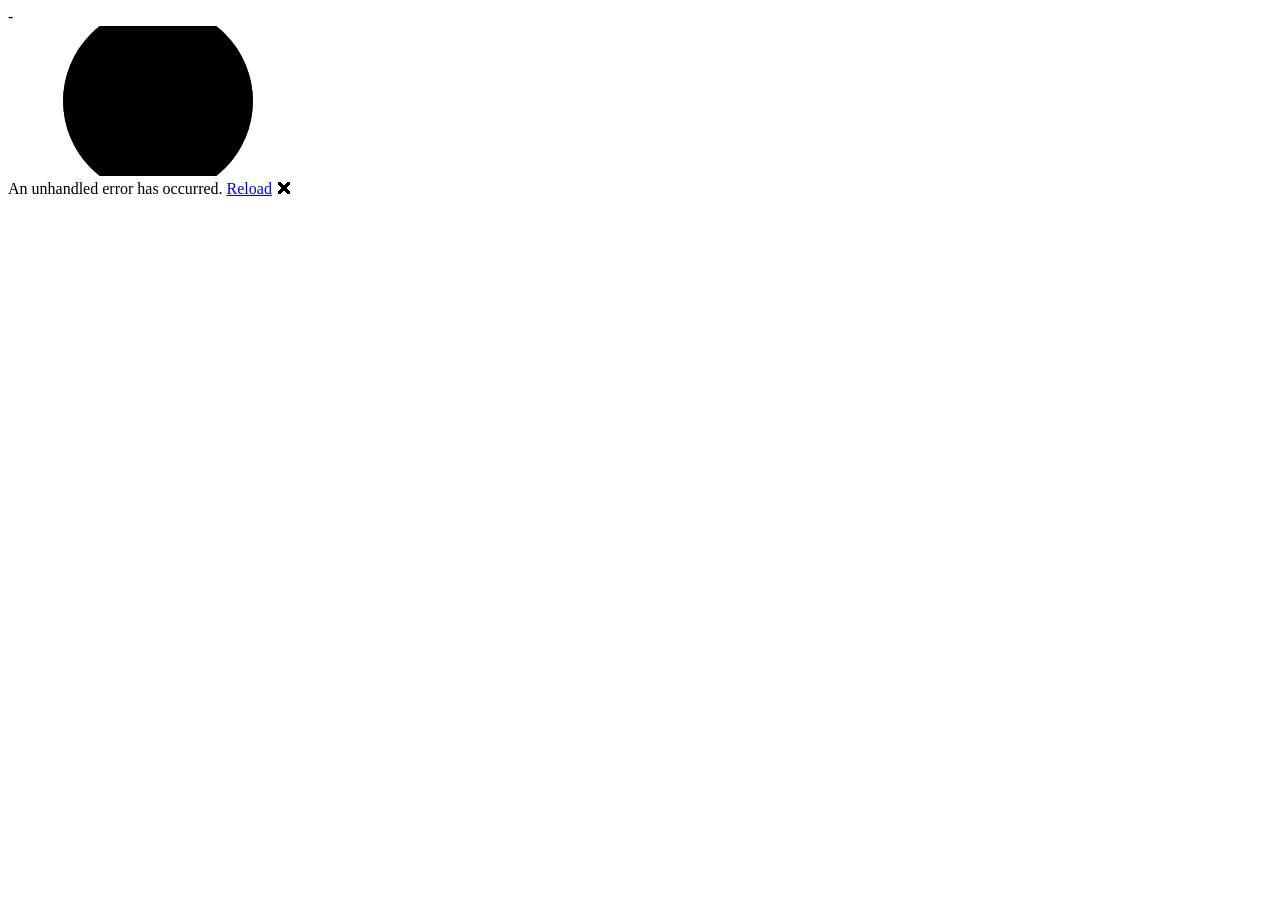
==== wwwroot/index.html @ ec858827 "first commit" ====
<!DOCTYPE html>
<html lang="en">

<head>
    <meta charset="utf-8" />
    <meta name="viewport" content="width=device-width, initial-scale=1.0" />
    <title>PragueDC</title>
    <base href="/" />
    <link rel="stylesheet" href="css/bootstrap/bootstrap.min.css" />
    <link rel="stylesheet" href="css/app.css" />
    <link rel="icon" type="image/png" href="czech dc league logo.png" />
    <link href="PragueDC.styles.css" rel="stylesheet" />-
    <link rel="stylesheet" href="https://fonts.googleapis.com/css2?family=Material+Symbols+Outlined:opsz,wght,FILL,GRAD@24,400,0,0" />
</head>

<body>
    <div id="app">
        <svg class="loading-progress">
            <circle r="40%" cx="50%" cy="50%" />
            <circle r="40%" cx="50%" cy="50%" />
        </svg>
        <div class="loading-progress-text"></div>
    </div>
    
    <div id="blazor-error-ui">
        An unhandled error has occurred.
        <a href="." class="reload">Reload</a>
        <span class="dismiss">🗙</span>
    </div>
    <script src="_framework/blazor.webassembly.js"></script>
</body>

</html>
---- wwwroot/css/app.css ----
:root, html[data-theme="0"] {
    --color-prague-dc: gold;
    --color-primary: #7469B6;
    --color-secondary: #AD88C6;
    --gradient-primary: linear-gradient(135deg, var(--color-primary) 20%, var(--color-secondary) 80%);
    --text-primary: #fff;
    --text-secondary: #a3a3a3;
    --background-primary: #0f0f0f;
    --background-surface-1: #1c1c1c;
    --background-surface-2: #262626;
    --color-border: #303030;
    --color-border-secondary: #525252;
    --border-primary: 2px solid var(--color-border);
    --border-secondary: 1px solid var(--color-border-secondary);
    --border-radius: 0.5rem;
    --border-width: 4px;
}

h1, h2, h3, h4, h5, h6 {
    margin: unset !important;
}

html, body {
    font-family: Helvetica, sans-serif;
    background-color: var(--background-primary);
}

*::selection {
    background-color: var(--color-primary);
    color: var(--text-primary);
}

.center * {
    color: var(--text-primary);
}

p {
    all: unset;
}

h1:focus {
    outline: none;
}

a, .btn-link {
    color: #0071c1;
}

.btn-primary {
    color: #fff;
    background-color: #1b6ec2;
    border-color: #1861ac;
}

.btn:focus, .btn:active:focus, .btn-link.nav-link:focus, .form-control:focus, .form-check-input:focus {
  box-shadow: 0 0 0 0.1rem white, 0 0 0 0.25rem #258cfb;
}

.content {
    padding-top: 1.1rem;
}

.valid.modified:not([type=checkbox]) {
    outline: 1px solid #26b050;
}

.invalid {
    outline: 1px solid red;
}

.validation-message {
    color: red;
}

#blazor-error-ui {
    background: lightyellow;
    bottom: 0;
    box-shadow: 0 -1px 2px rgba(0, 0, 0, 0.2);
    display: none;
    left: 0;
    padding: 0.6rem 1.25rem 0.7rem 1.25rem;
    position: fixed;
    width: 100%;
    z-index: 1000;
}

    #blazor-error-ui .dismiss {
        cursor: pointer;
        position: absolute;
        right: 0.75rem;
        top: 0.5rem;
    }

.blazor-error-boundary {
    background: url([data-uri]) no-repeat 1rem/1.8rem, #b32121;
    padding: 1rem 1rem 1rem 3.7rem;
    color: white;
}

    .blazor-error-boundary::after {
        content: "An error has occurred."
    }

.loading-progress {
    position: relative;
    display: block;
    width: 8rem;
    height: 8rem;
    margin: 20vh auto 1rem auto;
}

    .loading-progress circle {
        fill: none;
        stroke: var(--color-primary);
        stroke-width: 0.6rem;
        transform-origin: 50% 50%;
        transform: rotate(-90deg);
    }

        .loading-progress circle:last-child {
            stroke: var(--color-secondary);
            stroke-dasharray: calc(3.141 * var(--blazor-load-percentage, 0%) * 0.8), 500%;
            transition: stroke-dasharray 0.05s ease-in-out;
        }

.loading-progress-text {
    color: var(--text-primary);
    position: absolute;
    text-align: center;
    font-weight: bold;
    inset: calc(20vh + 4.5rem) 0 auto 0.2rem;
}

    .loading-progress-text:after {
        content: var(--blazor-load-percentage-text, "Loading");
    }

code {
    color: #c02d76;
}

.bi {
    display: inline-block;
    position: relative;
    width: 1.25rem;
    height: 1.25rem;
    margin-right: 0.75rem;
    top: -1px;
    background-size: cover;
}

.nav-item a {
    font-size: 0.9rem;
    color: var(--text-secondary);
    border-radius: var(--border-radius);
    height: 1.5rem;
    display: flex;
    align-items: center;
    line-height: 3rem;
    position: relative;
    text-decoration: none;
}

.gradient-hover::after, .gradient-button::after {
    content: '';
    height: 4px;
    width: 100%;
    position: absolute;
    bottom: -12px;
    left: 0;
    background: var(--gradient-primary);
    border-radius: 0.25rem;
    visibility: hidden;
    transition: 100ms all;
}

.gradient-hover:hover::after, .gradient-button:hover::after {
    visibility: visible;
}

a:hover, a:focus {
    color: var(--text-primary) !important;
    cursor: pointer;
}

.table-content {
    border-radius: var(--border-radius);
    border: var(--border-primary);
    overflow: hidden;
}

h3 {
    padding: 0.5rem 1rem;
    color: var(--text-primary);
    margin: 0;
    text-transform: capitalize;
}

.DC-border-primary {
    border: var(--border-primary);
}

.DC-border-secondary {
    border: var(--border-secondary);
}

.border-radius {
    border-radius: var(--border-radius);
}

.gradient-border {
    border-bottom: var(--border-width) solid;
    border-image: var(--gradient-primary) 1;
}

.bg-surface-1 {
    background: var(--background-surface-1);
}

.bold {
    font-weight: bolder;
}

table {
    width: 100% !important;
    border-collapse: collapse;
    border-spacing: 0;
    border-radius: var(--border-radius);
}

tr {
    background: var(--background-primary);
    border-bottom: var(--border-primary);
    position: relative;
}

tr:hover {
    background: var(--background-surface-1);
}

.hidden {
    all: unset;
    width: 0;
}

table .link {
    position: absolute;
    width: 100%;
    height: 100%;
    inset: 0;
}

table .link::after {
    all: unset;
}

    table .link:hover, table .link:focus {
        cursor: pointer;
    }

th, td {
    color: var(--text-primary);
    padding: 0.75rem 1rem;
}

.table-header-row {
    background: var(--background-surface-2);
}

.table-header-row:hover {
    background: var(--background-surface-2);
}

.divider {
    padding-left: 1rem;
    border-left: var(--border-secondary);
}

table .img {
    max-height: 2.5rem;
    border-radius: 50%;
}

.td-content {
    display: flex;
    align-items: center;
    gap: 1rem;
}

.center-content {
    justify-content: center;
    text-align: center;
}

table p {
    display: flex;
    align-items: center;
}

span {
    white-space:nowrap;
}

.rank {
    font-size: 1.6rem;
    font-weight: bold;
}

table .wide {
    width: 50%;
}

.improvement {
    background: var(--background-surface-2);
    height: 1.5rem;
    width: 2.5rem;
    display: flex;
    align-items: center;
    justify-content: center;
}

.arrow {
    border: solid var(--text-secondary);
    border-width: 0 3px 3px 0;
    display: inline-block;
    padding: 3px;
}

.up {
    margin-top: 6px;
    border-color: var(--color-primary);
    transform: rotate(-135deg);
}

.down {
    margin-bottom: 6px;
    border-color: var(--color-secondary);
    transform: rotate(45deg);
}

.same {
    margin-top: 6px;
    border-width: 3px 0 0 0;
}

.winrate {
    font-size: 0.8rem;
    color: var(--text-secondary);
}

.big-event {
    display: flex;
    position: relative;
    border: var(--border-primary);
    border-radius: 1rem;
}

    .big-event span {
        padding: 0.125rem !important;
    }

    .big-event p {
        padding-right: 0.5rem;
    }

    .big-event .big-event-tooltip {
        position: absolute;
        display: none;
        bottom: 125%;
        left: 50%;
        transform: translateX(-50%);
        background: var(--background-primary);
        color: var(--text-secondary);
        padding: 2px 5px;
        border-radius: 3px;
        white-space: nowrap;
        pointer-events: none;
        font-size: 1rem;
        transition: 100ms all;
    }

    .big-event:hover .big-event-tooltip {
        z-index: 1;
        display: block;
    }

.points {
    font-weight: bold;
}

.repeat {
    color: var(--color-secondary);
}

.big-tournament {
    color: var(--color-primary);
}

.main-event {
    color: var(--color-prague-dc) !important;
}

.event.main-event {
    border-image: none;
    border-color: var(--color-prague-dc) !important;
}

.main-event a {
    color: var(--color-prague-dc) !important;
}

.news {
    display: flex;
    flex-direction: row;
    gap: 2rem;
}

.news * {
    color: var(--text-primary);
}

.calendar {
    border: var(--border-primary);
    border-radius: var(--border-radius);
}

.calendar-header {
    display: flex;
    align-items: center;
    justify-content: space-evenly;
}

.calendar span {
    aspect-ratio: 1/1;
    align-items: center;
    justify-content: center;
    display: flex;
}

.calendar-days {
    padding: 0.5rem;
    display: grid;
    grid-template-columns: repeat(7, 1fr);
    gap: 0.5rem;
    border-bottom: var(--border-primary);
}

.calendar-content {
    padding: 0.5rem;
    display: grid;
    grid-template-columns: repeat(7, 1fr);
    gap: 0.5rem;
}

.event {
    border-image: var(--gradient-primary) 1;
    border-width: var(--border-width);
    border-style: solid;
}

    .event a {
        text-decoration: none;
    }

    .event a:hover {
        color: var(--text-primary);
    }

.no-event {
    color: var(--text-secondary);
    border-color: var(--background-primary);
    border-width: var(--border-width);
    border-style: solid;
}

.dif-month {
    color: var(--color-border-secondary);
    border-color: var(--background-primary);
    border-width: var(--border-width);
    border-style: solid;
}

.calendar-shift {
    all:unset;
    border: solid var(--text-secondary);
    border-width: 0 3px 3px 0;
    display: inline-block;
    padding: 3px;
}

    .calendar-shift:hover {
        border-color: var(--text-primary);
    }

.previous {
    transform: rotate(135deg);
}

.next {
    transform: rotate(-45deg);
}

.upcomming-events {
    border: var(--border-primary);
    border-radius: var(--border-radius);
    width: 100%;
    display: flex;
    flex-direction: column;
    position: relative;
    overflow: hidden;
}

    .upcomming-events::before {
        content: '';
        height: 100%;
        width: 100%;
        position: absolute;
        top: 0;
        left: calc(-100% - 2px);
        background: var(--background-primary);
        z-index: 100;
    }

.upcomming-events .event-row {
    all: unset;
    display: flex;
    justify-content: space-evenly;
    align-items: center;
    flex: 1;
    color: var(--text-primary);
    border-top: var(--border-primary);
    position: relative;
    z-index: 10;
}

    .upcomming-events .event-row:has(:hover),
    .upcomming-events .event-row:has(:focus) {
        cursor: pointer;
    }

    .upcomming-events .event-row::after {
        content: '';
        height: 100%;
        width: 100%;
        opacity: 0;
        position: absolute;
        top: 0;
        left: -100%;
        background: var(--gradient-primary);
        visibility: hidden;
        transition: 300ms ease-in-out;
        z-index: -100;
        border-radius: 0;
    }

    .upcomming-events .event-row:hover::after,
    .upcomming-events .event-row:focus::after {
        visibility: visible;
        opacity: 0.5;
        transform: translateX(100%);
    }

    .upcomming-events .event-row .text-wrapper {
        flex: 1;
        height: 100%;
        padding: 0.5rem 1rem;
        display: flex;
        align-items: center;
        justify-content: center;
    }

.profile {
    border: var(--border-primary);
    border-radius: var(--border-radius);
}

.profile img {
    max-width: 200px;
    object-fit: contain;
}

.profile .top {
    display: flex;
    align-items: start;
    gap: 1rem;
}

.about p {
    color: var(--text-secondary);
    text-align: justify;
}

.padding-1 {
    padding: 1rem;
}

.margin-1 {
    margin: 1rem 0;
}

.profile .ranking {
    display: flex;
    align-items: end;
}

.tournament-content {
    display: grid;
    gap: 1rem;
    grid-template-columns: repeat(4, 1fr);
    align-items: center;
    justify-content: center;
}

.tournament-content div, .tournament-content a {
    display: flex;
    gap: 0.5rem;
    align-items: center;
    justify-content: center;
    position: relative;
    text-decoration: none;
}

.tournament-content span {
    z-index: 1;
    font-size: 2rem;
    position: relative;
}

    .tournament-content span::before {
        z-index: -1;
        content: '';
        display: block;
        width: 125%;
        height: 125%;
        position: absolute;
        transform: translateX(-12.5%) translateY(-12.5%);
        border-radius: 100%;
        background: var(--gradient-primary);
    }

.button-wrapper {
    padding: 1rem;
    display: flex;
    justify-content: center;
}

.gradient-button {
    all: unset;
    padding: 0.5rem 1.5rem;
    background: var(--gradient-primary);
    border-radius: var(--border-radius);
    font-weight: bold;
    transition: 200ms linear;
    position: relative;
}

@media (max-width: 1272px) {
    .desktop-only {
        display: none;
    }
}

@media (max-width: 760px) {
    .tournament-content {
        grid-template-columns: repeat(2, 1fr);
        grid-template-rows: repeat(2, 1fr);
    }

    .tournament-content div, .tournament-content a {
        aspect-ratio: 1/1;
        display: flex;
        flex-direction: column;
        align-items: center;
        justify-content: center;
        text-decoration: none;
    }

    h3 {
        font-size: 2rem;
        text-align: center;
    }

    .news {
        flex-direction: column !important;
    }

    .desktop-only {
        display: none;
    }

    .wide-only {
        display: none;
    }

    .upcomming-events .event-row .text-wrapper {
        padding: 1rem;
    }

    .upcomming-events .entry {
        display: none !important;
    }

    .upcomming-events .name {
        flex: 2 !important;
    }
}
---- wwwroot/PragueDC.styles.css ----
/* /Layout/MainLayout.razor.rz.scp.css */
.page[b-7bx73v90py] {
    position: relative;
    display: flex;
    flex-direction: column;
}

main[b-7bx73v90py] {
    flex: 1;
}

.topnav[b-7bx73v90py] {
    z-index: 100;
    position: sticky;
    inset: 0;
    background: var(--background-primary);
    border-bottom: var(--border-primary);
}

.center[b-7bx73v90py] {
    margin: 2rem 10rem;
    display: flex;
    flex-direction: column;
    gap: 2rem;
}

.top-row[b-7bx73v90py] {
    background-color: #f7f7f7;
    border-bottom: 1px solid #d6d5d5;
    justify-content: flex-end;
    height: 3.5rem;
    display: flex;
    align-items: center;
}

    .top-row[b-7bx73v90py]  a, .top-row[b-7bx73v90py]  .btn-link {
        white-space: nowrap;
        margin-left: 1.5rem;
        text-decoration: none;
    }

    .top-row[b-7bx73v90py]  a:hover, .top-row[b-7bx73v90py]  .btn-link:hover {
        text-decoration: underline;
    }

    .top-row[b-7bx73v90py]  a:first-child {
        overflow: hidden;
        text-overflow: ellipsis;
    
    }

@media (max-width: 1272px) {
    .center[b-7bx73v90py] {
        margin: 2rem 5rem;
    }
}

@media (max-width: 760px) {
    .center[b-7bx73v90py] {
        margin: 2rem 1rem;
    }
}
/* /Layout/NavMenu.razor.rz.scp.css */
.navbar-toggler[b-fa9zwuxbv6] {
    background-color: rgba(255, 255, 255, 0.1);
}

.top-row[b-fa9zwuxbv6] {
    height: 2rem;
    background-color: rgba(0,0,0,0.4);
}

.navbar-brand[b-fa9zwuxbv6] {
    font-size: 0.8rem;
}

h4[b-fa9zwuxbv6] {
    color: var(--text-primary);
    font-weight: bold;
    margin: 0
}

.divide-nav[b-fa9zwuxbv6] {
    display: flex;
    align-items: center;
    justify-content: space-between;
    padding: 1rem 0;
    margin: auto 10rem;
}

    .divide-nav a[b-fa9zwuxbv6] {
        color: var(--text-secondary) !important;
    }

nav[b-fa9zwuxbv6] {
    display: flex;
    gap: 1rem;
    align-items: center;
    justify-content: center;
}

img[b-fa9zwuxbv6] {
    max-height: 2rem;
    object-fit: contain;
}

.nav-item[b-fa9zwuxbv6] {
    font-size: 0.9rem;
}

    .nav-item[b-fa9zwuxbv6]  a {
        color: var(--text-secondary);
        border-radius: 4px;
        height: 1.5rem;
        display: flex;
        align-items: center;
        line-height: 3rem;
    }

        .nav-item[b-fa9zwuxbv6]  a.active {
            color: white;
        }

        .nav-item[b-fa9zwuxbv6]  a.active::after {
            visibility: visible;
        }


.phone-banner[b-fa9zwuxbv6] {
    justify-content: center;
    display: none;
}

@media (max-width: 1272px) {
    .divide-nav[b-fa9zwuxbv6] {
        margin: auto 5rem;
    }
}

@media (max-width: 760px) {
    .divide-nav[b-fa9zwuxbv6] {
        margin: auto 1rem;
        justify-content: center;
    }

    .desktop-logo[b-fa9zwuxbv6] {
        display: none;
    }

    .phone-banner[b-fa9zwuxbv6] {
        display: flex;
    }
}
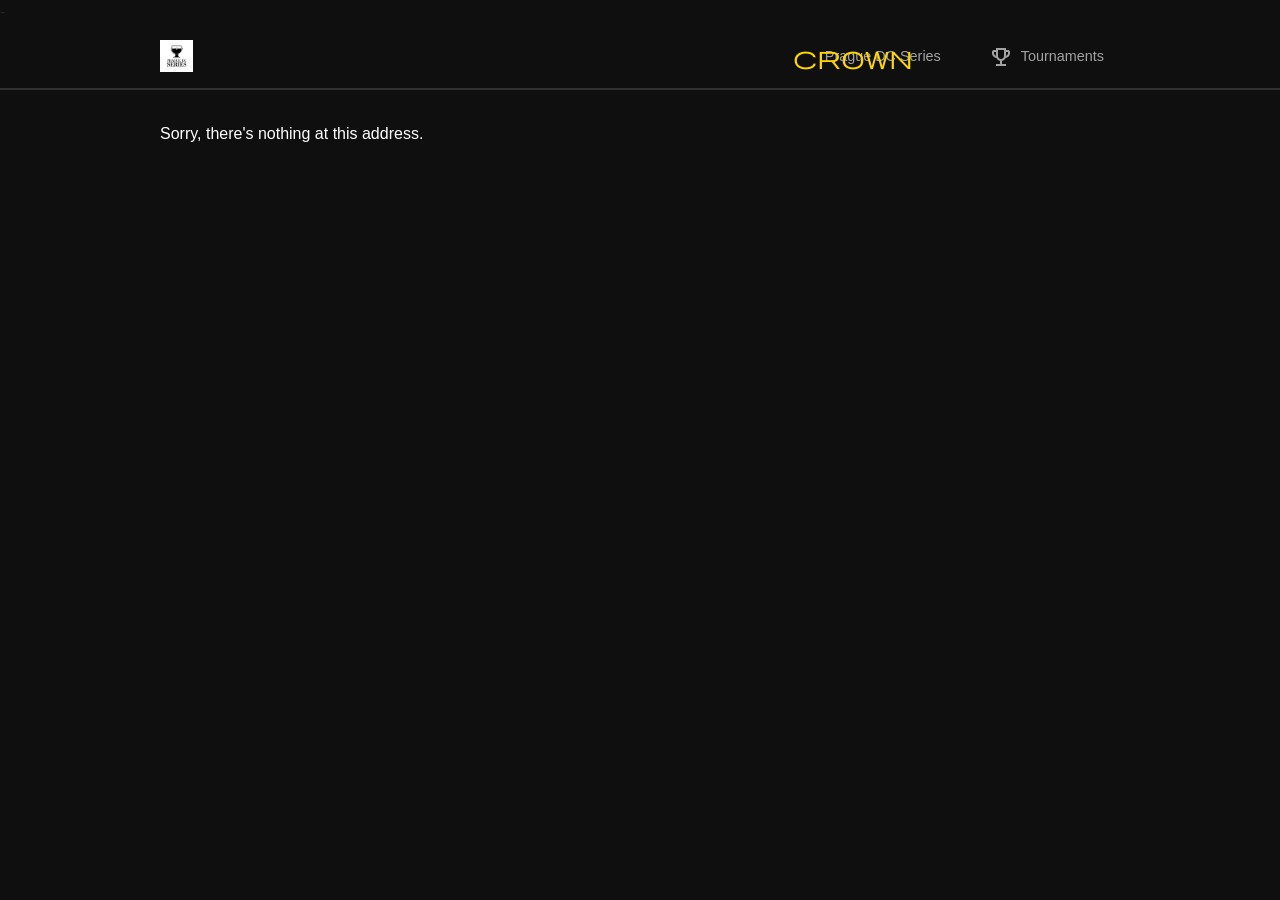
==== commit 6cb6abf7: "Update index.html" ====
--- a/wwwroot/index.html
+++ b/wwwroot/index.html
@@ -5,7 +5,7 @@
     <meta charset="utf-8" />
     <meta name="viewport" content="width=device-width, initial-scale=1.0" />
     <title>PragueDC</title>
-    <base href="/" />
+    <base href="PragueDC" />
     <link rel="stylesheet" href="css/bootstrap/bootstrap.min.css" />
     <link rel="stylesheet" href="css/app.css" />
     <link rel="icon" type="image/png" href="czech dc league logo.png" />
